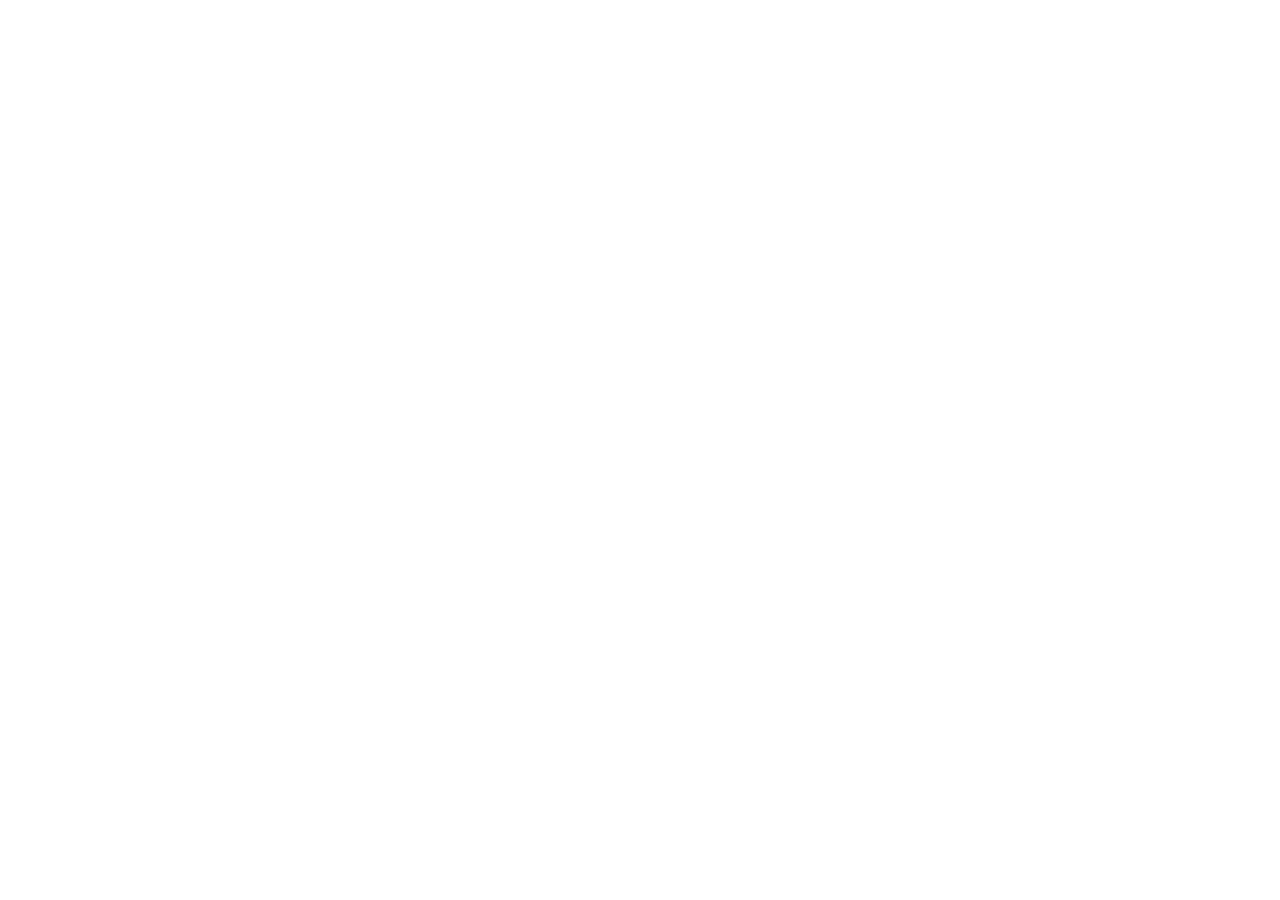
==== index.html @ b64ee8a5 "second commit" ====
<!DOCTYPE html>
<html lang="en">
<head>
    <meta charset="UTF-8">
    <meta name="viewport" content="width=device-width, initial-scale=1.0">
    <title>IBEX RESTAURANT</title>
</head>
<style>
    
    

</style>
<body>

</body>
</html>
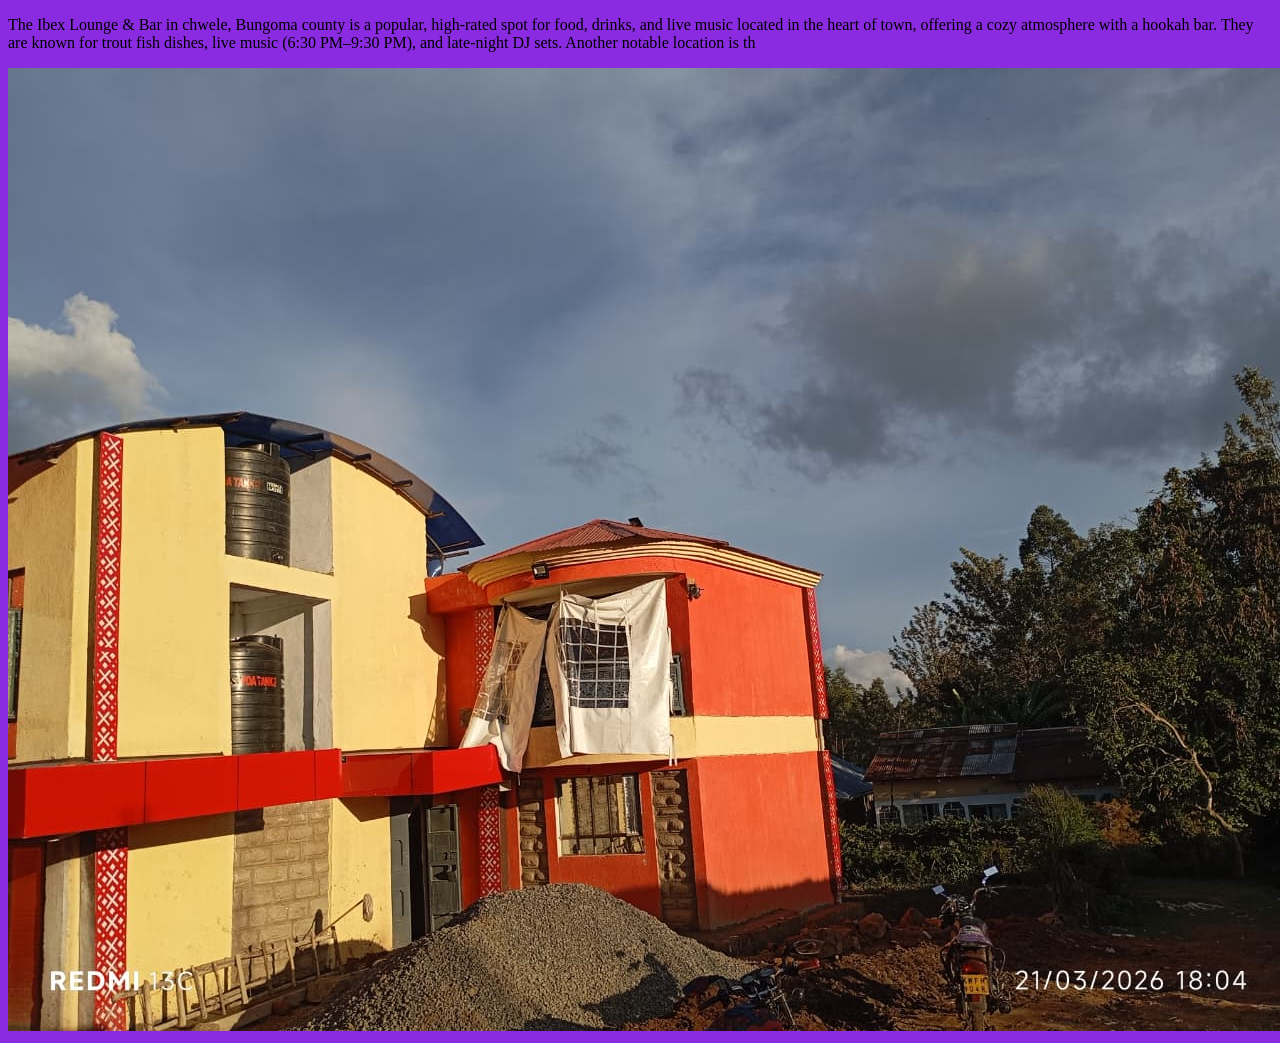
==== commit a9e8feea: "second commit" ====
--- a/index.html
+++ b/index.html
@@ -3,14 +3,10 @@
 <head>
     <meta charset="UTF-8">
     <meta name="viewport" content="width=device-width, initial-scale=1.0">
-    <title>IBEX RESTAURANT</title>
+    <title>Document</title>
 </head>
-<style>
-    
-    
-
-</style>
-<body>
-
+<body style="background-color: blueviolet;">
+    <p>The Ibex Lounge & Bar in chwele, Bungoma county is a popular, high-rated spot for food, drinks, and live music located in the heart of town, offering a cozy atmosphere with a hookah bar. They are known for trout fish dishes, live music (6:30 PM–9:30 PM), and late-night DJ sets. Another notable location is th</p>
+    <img src="WhatsApp Image 2026-03-25 at 18.02.12 (2).jpeg" alt="">
 </body>
 </html>
